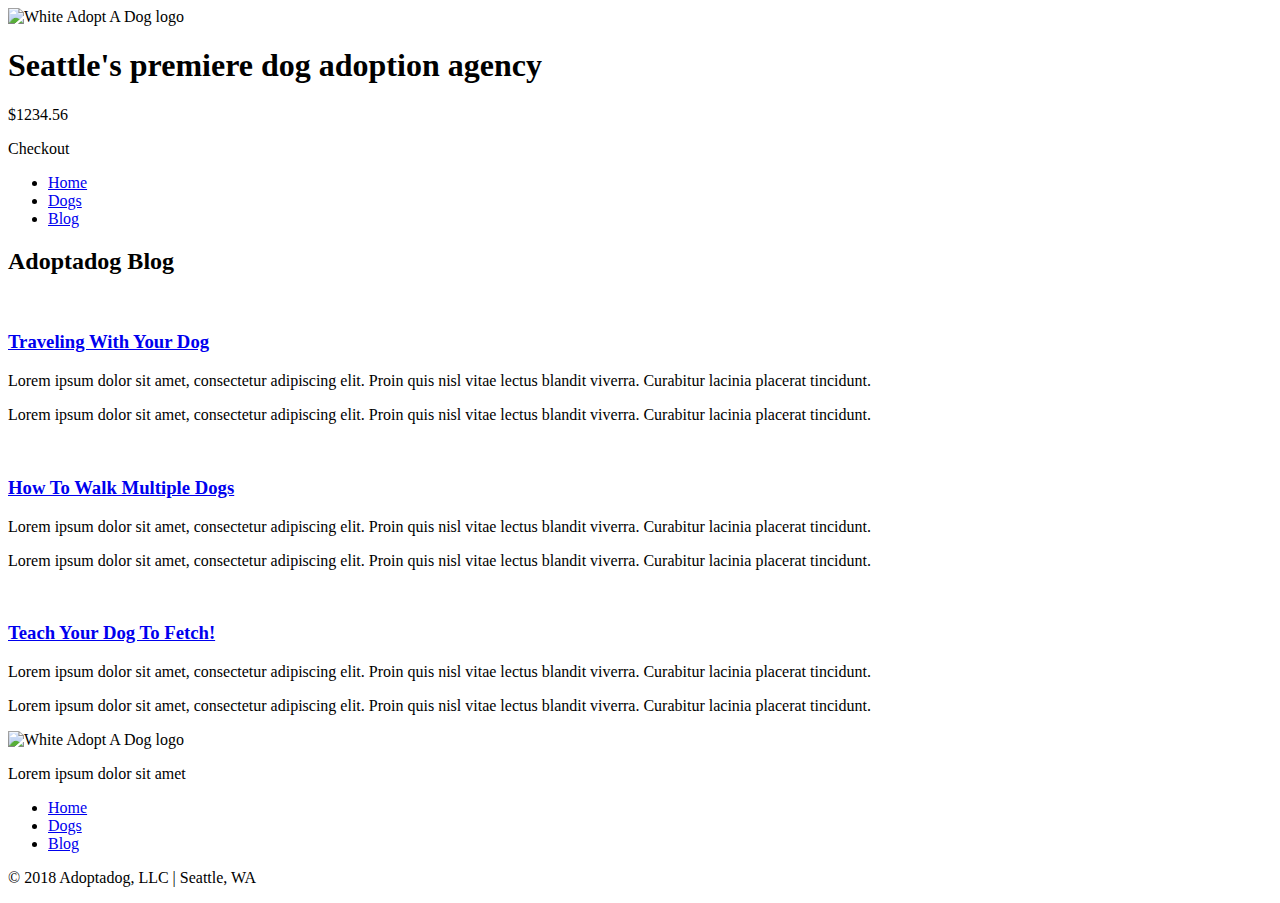
==== blog.html @ e91d317d "Added content to blog and checkout pages, also fixed HTML validation errors" ====
<!DOCTYPE html>
<html lang="zxx">
    <head>
        <meta charset="utf-8">
        <title>Adopt a Dog</title>
    </head>

    <body>
        <header>
            <img src="images/adoptadog-logo.svg" alt="White Adopt A Dog logo">
            <h1>Seattle's premiere dog adoption agency</h1>

            <p><i></i>$1234.56</p>
            <a>Checkout</a>
        </header>

        <nav>
            <ul>
                <li><a href="index.html">Home</a></li>
                <li><a href="dogs.html">Dogs</a></li>
                <li><a href="blog.html">Blog</a></li>
            </ul>
        </nav>

        <main>
            <h2>Adoptadog Blog</h2>
            <section>
                <img src="images/blog-1.jpg" alt="">
                <a href="#"><h3>Traveling With Your Dog</h3></a>
                <p>Lorem ipsum dolor sit amet, consectetur adipiscing elit. Proin quis nisl vitae lectus blandit viverra. Curabitur lacinia placerat tincidunt.</p>
                <p>Lorem ipsum dolor sit amet, consectetur adipiscing elit. Proin quis nisl vitae lectus blandit viverra. Curabitur lacinia placerat tincidunt.</p>
            </section>
            
            <section>
                <img src="images/blog-2.jpg" alt="">
                <a href="#"><h3>How To Walk Multiple Dogs</h3></a>
                <p>Lorem ipsum dolor sit amet, consectetur adipiscing elit. Proin quis nisl vitae lectus blandit viverra. Curabitur lacinia placerat tincidunt.</p>
                <p>Lorem ipsum dolor sit amet, consectetur adipiscing elit. Proin quis nisl vitae lectus blandit viverra. Curabitur lacinia placerat tincidunt.</p>
            </section>

            <section>
                <img src="images/blog-3.jpg" alt="">
                <a href="#"><h3>Teach Your Dog To Fetch!</h3></a>
                <p>Lorem ipsum dolor sit amet, consectetur adipiscing elit. Proin quis nisl vitae lectus blandit viverra. Curabitur lacinia placerat tincidunt.</p>
                <p>Lorem ipsum dolor sit amet, consectetur adipiscing elit. Proin quis nisl vitae lectus blandit viverra. Curabitur lacinia placerat tincidunt.</p>
            </section>
        </main>

        <footer>
            <img src="images/adoptadog-logo.svg" alt="White Adopt A Dog logo">
            <p>Lorem ipsum dolor sit amet</p>

            <nav>
                <ul>
                    <li><a href="index.html">Home</a></li>
                    <li><a href="dogs.html">Dogs</a></li>
                    <li><a href="blog.html">Blog</a></li>
                </ul>
            </nav>

            <p> © 2018 Adoptadog, LLC   |   Seattle, WA</p>
        </footer>
    </body>
</html>
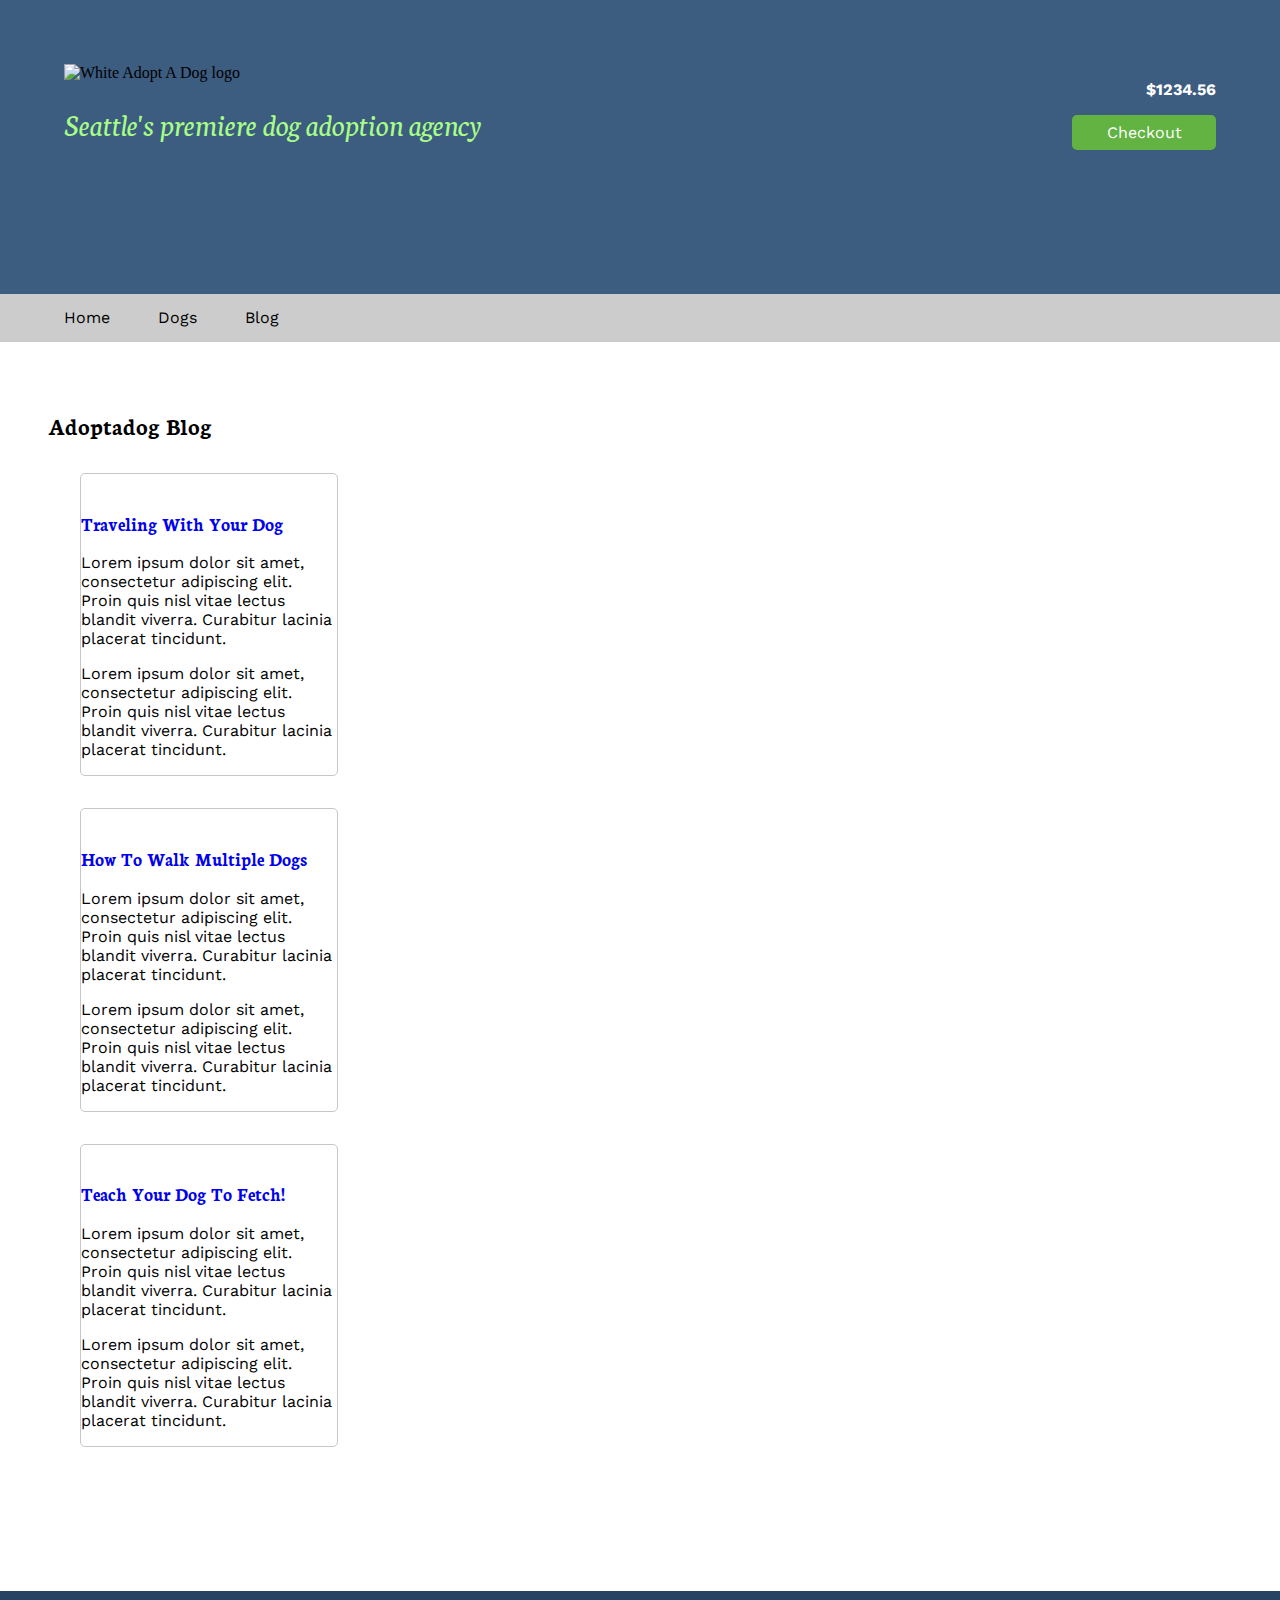
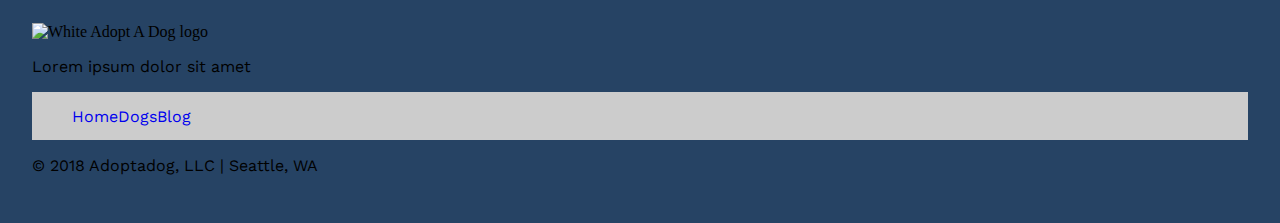
==== commit 26cfff0b: "Added stylesheet and majority of CSS, updated html file headers and links" ====
--- a/blog.html
+++ b/blog.html
@@ -2,23 +2,33 @@
 <html lang="zxx">
     <head>
         <meta charset="utf-8">
+        <link rel="preconnect" href="https://fonts.googleapis.com">
+        <link rel="preconnect" href="https://fonts.gstatic.com" crossorigin>
+        <link href="https://fonts.googleapis.com/css2?family=Neuton:ital,wght@0,200;0,300;0,400;0,700;0,800;1,400&family=Work+Sans:ital,wght@0,100..900;1,100..900&display=swap" rel="stylesheet">
         <title>Adopt a Dog</title>
+        <link class="logo" rel="stylesheet" href="stylesheet.css">
     </head>
 
     <body>
         <header>
-            <img src="images/adoptadog-logo.svg" alt="White Adopt A Dog logo">
-            <h1>Seattle's premiere dog adoption agency</h1>
+            <div class="header-left">
+                <div class="svg-container">
+                    <img src="images/adoptadog-logo.svg" alt="White Adopt A Dog logo">
+                </div>
+                <h1>Seattle's premiere dog adoption agency</h1>
+            </div>
 
-            <p><i></i>$1234.56</p>
-            <a>Checkout</a>
+            <div class="checkout-link">
+                <p class="white-text balance"><i></i>$1234.56</p>
+                <a class="green-button white-text">Checkout</a>
+            </div>
         </header>
 
         <nav>
             <ul>
-                <li><a href="index.html">Home</a></li>
-                <li><a href="dogs.html">Dogs</a></li>
-                <li><a href="blog.html">Blog</a></li>
+                <li><a class="head-nav-link" href="index.html">Home</a></li>
+                <li><a class="head-nav-link" href="dogs.html">Dogs</a></li>
+                <li><a class="head-nav-link" href="blog.html">Blog</a></li>
             </ul>
         </nav>
 
--- a/stylesheet.css
+++ b/stylesheet.css
@@ -0,0 +1,176 @@
+body {
+    margin: 0;
+}
+
+header {
+    display: flex;
+    flex-direction: row;
+    justify-content: space-between;;
+    background-color: rgb(60, 92, 128);
+    background-image: url("images/header-image.jpg");
+    background-size: cover;
+    background-position: center;
+    margin: 0;
+    padding: 4rem 4rem 8rem 4rem;
+    max-width: 100%;
+}
+
+nav {
+    display: flex;
+    align-items: center;
+    background-color: rgb(204, 204, 204);
+    height: 3rem;
+    max-width: 100%;
+}
+
+.head-nav {
+    margin: 0;
+    padding: 0;
+}
+
+.head-nav-link {
+    padding: .75rem;
+    margin: .75rem;
+    color: black;
+}
+
+.header-left {
+    margin-right: 3em;
+}
+
+.svg-container {
+    width: 25em;
+    max-width: 100%;
+}
+
+.logo {
+    max-width: 100%;
+}
+
+.checkout-link {
+    display: flex;
+    flex-direction: column;
+    align-items: flex-end;
+    max-width: 100%;
+}
+
+.balance {
+    font-weight: bold;
+}
+
+.green-button {
+    color: black;
+    background-color: rgb(98, 179, 66);
+    padding: 0.5rem;
+    border-radius: 5px;
+    text-align: center;
+    width: 8em;
+}
+
+.see-more {
+    background-color: rgb(231, 231, 231);
+    padding: 0.5rem;
+    margin: 2rem;
+    border-radius: 5px;
+    text-align: center;
+    width: 8em;
+}
+
+h1,
+h2,
+h3,
+h4,
+h5 {
+    font-family: "Neuton", serif;
+}
+
+h1 {
+    color: rgb(168, 253, 135);
+    font-style: italic;
+    font-weight: 200;
+}
+
+h2 {
+    color: black;
+}
+
+.white-text {
+    color: white;
+}
+
+a,
+p {
+    font-size: 1rem;
+    font-family: "Work Sans", sans-serif;
+}
+
+a {
+    text-decoration: none;
+}
+
+ul {
+    display: flex;
+    flex-direction: row;
+}
+
+li {
+    max-width: 100%;
+    list-style-type: none;
+}
+
+img {
+    max-width: 100%;
+}
+
+main {
+    padding: 3em;
+    margin-bottom: 4rem;
+}
+
+article {
+    display: flex;
+    flex-wrap: wrap;
+}
+
+#pre-gallery {
+    display: flex;
+    flex-direction: row;
+    border: none;
+    margin-bottom: 3em;
+}
+
+.pre-gallery-info {
+    margin: 0 0 0 4em;
+}
+
+section {
+    max-width: 20vw;
+    border: 1px solid rgb(199, 199, 199);
+    border-radius: 5px;
+    margin: 2rem;
+}
+
+.card-info {
+    margin: 2rem;
+}
+
+.center {
+    margin: auto;
+    max-width: fit-content;
+}
+
+footer {
+    max-width: 100%;
+    background-color: rgb(38, 67, 100);
+    background-size: cover;
+    padding: 2rem;
+}
+
+#foot-nav {
+    background-color: rgb(38, 67, 100);
+}
+
+
+
+
+
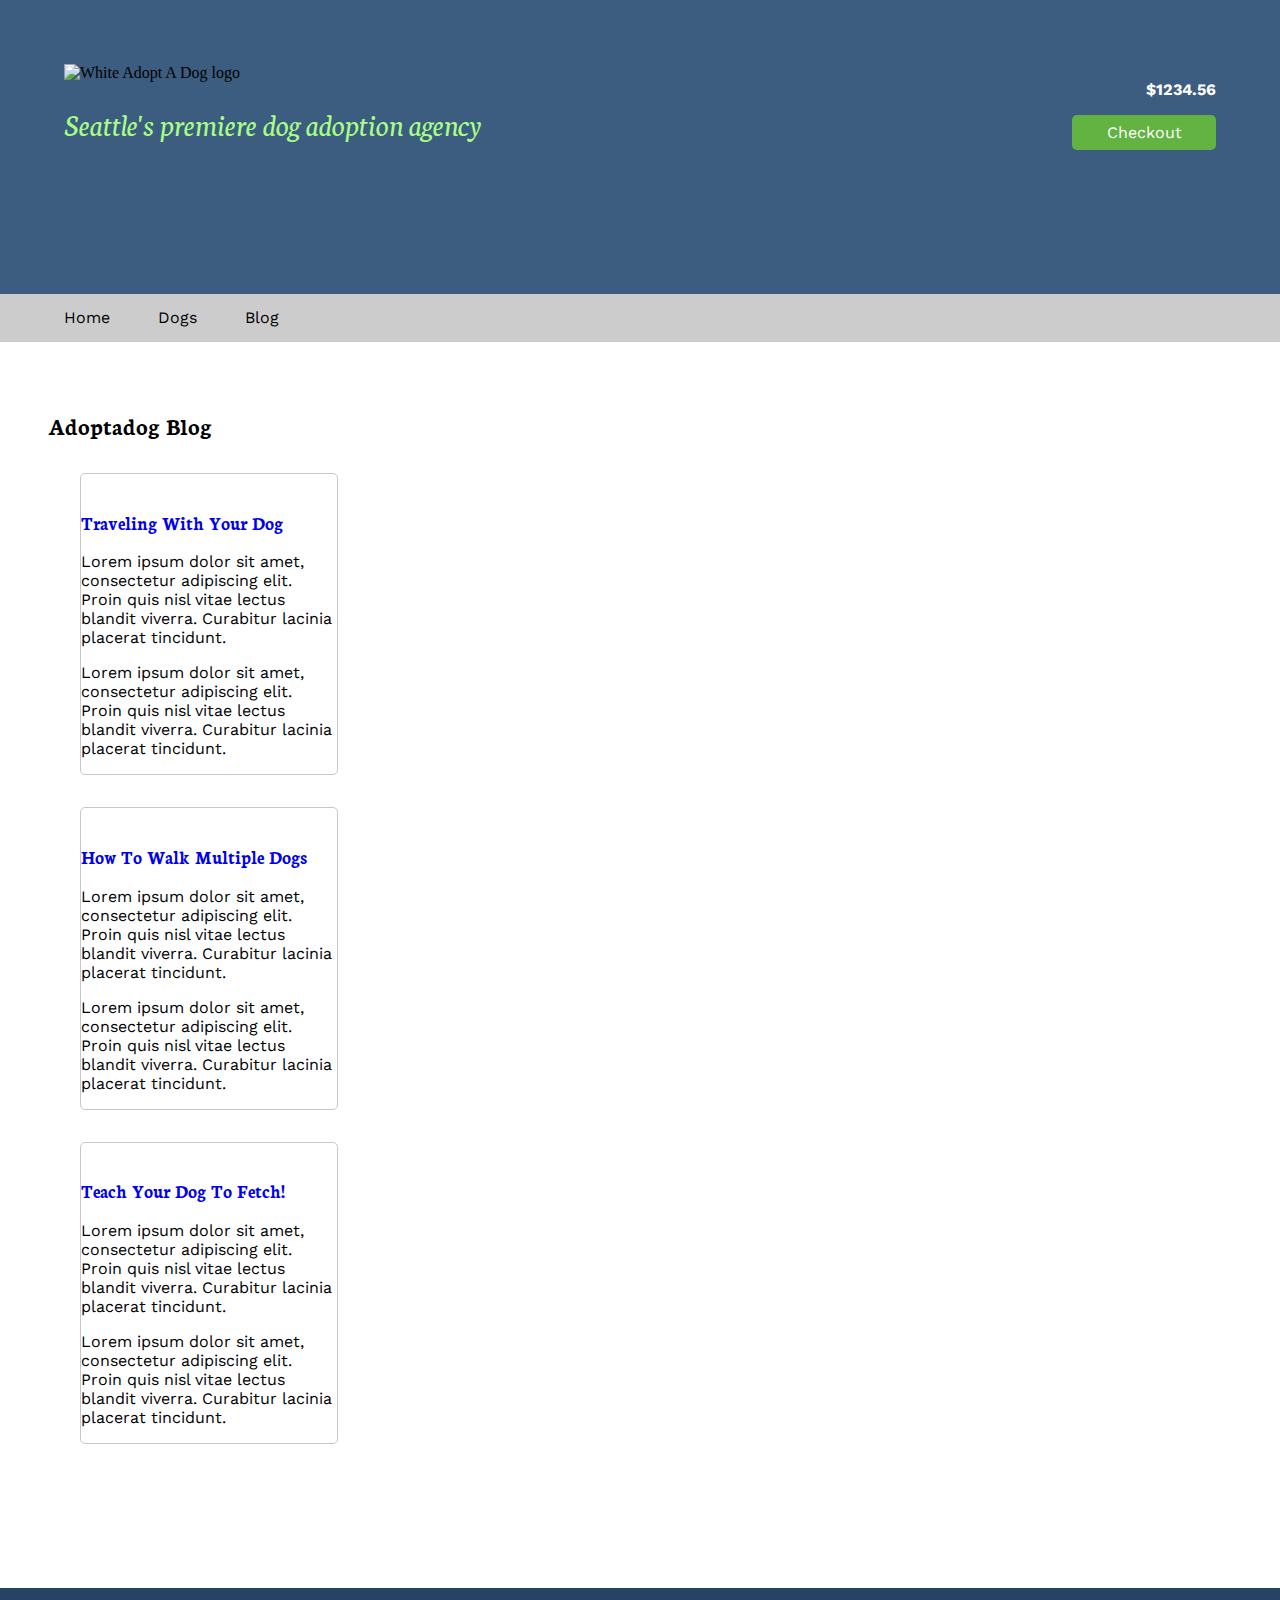
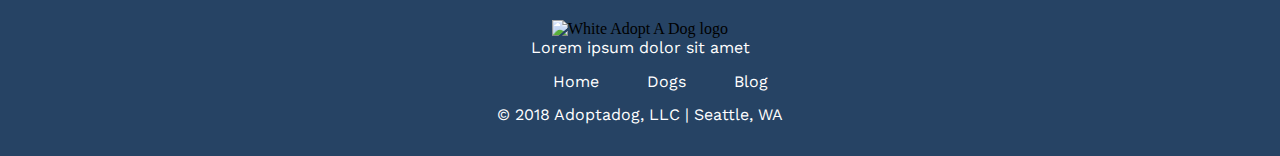
==== commit 97e3520e: "Further updated html and styling for all pages. Footer logo, blog post link layouts, styling on chec" ====
--- a/blog.html
+++ b/blog.html
@@ -32,43 +32,51 @@
             </ul>
         </nav>
 
-        <main>
+        <main >
             <h2>Adoptadog Blog</h2>
-            <section>
+            <section class="blog-post">
                 <img src="images/blog-1.jpg" alt="">
-                <a href="#"><h3>Traveling With Your Dog</h3></a>
-                <p>Lorem ipsum dolor sit amet, consectetur adipiscing elit. Proin quis nisl vitae lectus blandit viverra. Curabitur lacinia placerat tincidunt.</p>
-                <p>Lorem ipsum dolor sit amet, consectetur adipiscing elit. Proin quis nisl vitae lectus blandit viverra. Curabitur lacinia placerat tincidunt.</p>
+                <div>
+                    <a href="#"><h3>Traveling With Your Dog</h3></a>
+                    <p>Lorem ipsum dolor sit amet, consectetur adipiscing elit. Proin quis nisl vitae lectus blandit viverra. Curabitur lacinia placerat tincidunt.</p>
+                    <p>Lorem ipsum dolor sit amet, consectetur adipiscing elit. Proin quis nisl vitae lectus blandit viverra. Curabitur lacinia placerat tincidunt.</p>
+                </div>
             </section>
             
-            <section>
+            <section class="blog-post">
                 <img src="images/blog-2.jpg" alt="">
-                <a href="#"><h3>How To Walk Multiple Dogs</h3></a>
-                <p>Lorem ipsum dolor sit amet, consectetur adipiscing elit. Proin quis nisl vitae lectus blandit viverra. Curabitur lacinia placerat tincidunt.</p>
-                <p>Lorem ipsum dolor sit amet, consectetur adipiscing elit. Proin quis nisl vitae lectus blandit viverra. Curabitur lacinia placerat tincidunt.</p>
+                <div>
+                    <a href="#"><h3>How To Walk Multiple Dogs</h3></a>
+                    <p>Lorem ipsum dolor sit amet, consectetur adipiscing elit. Proin quis nisl vitae lectus blandit viverra. Curabitur lacinia placerat tincidunt.</p>
+                    <p>Lorem ipsum dolor sit amet, consectetur adipiscing elit. Proin quis nisl vitae lectus blandit viverra. Curabitur lacinia placerat tincidunt.</p>
+                </div>
             </section>
 
-            <section>
+            <section class="blog-post">
                 <img src="images/blog-3.jpg" alt="">
-                <a href="#"><h3>Teach Your Dog To Fetch!</h3></a>
-                <p>Lorem ipsum dolor sit amet, consectetur adipiscing elit. Proin quis nisl vitae lectus blandit viverra. Curabitur lacinia placerat tincidunt.</p>
-                <p>Lorem ipsum dolor sit amet, consectetur adipiscing elit. Proin quis nisl vitae lectus blandit viverra. Curabitur lacinia placerat tincidunt.</p>
+                <div>
+                    <a href="#"><h3>Teach Your Dog To Fetch!</h3></a>
+                    <p>Lorem ipsum dolor sit amet, consectetur adipiscing elit. Proin quis nisl vitae lectus blandit viverra. Curabitur lacinia placerat tincidunt.</p>
+                    <p>Lorem ipsum dolor sit amet, consectetur adipiscing elit. Proin quis nisl vitae lectus blandit viverra. Curabitur lacinia placerat tincidunt.</p>
+                </div>
             </section>
         </main>
 
         <footer>
-            <img src="images/adoptadog-logo.svg" alt="White Adopt A Dog logo">
-            <p>Lorem ipsum dolor sit amet</p>
+            <div class="svg-container center">
+                <img src="images/adoptadog-logo.svg" alt="White Adopt A Dog logo">
+            </div>
+            <p class="white-text center">Lorem ipsum dolor sit amet</p>
 
-            <nav>
+            <nav id="foot-nav" class="center">
                 <ul>
-                    <li><a href="index.html">Home</a></li>
-                    <li><a href="dogs.html">Dogs</a></li>
-                    <li><a href="blog.html">Blog</a></li>
+                    <li><a class="white-text head-nav-link" href="index.html">Home</a></li>
+                    <li><a class="white-text head-nav-link" href="dogs.html">Dogs</a></li>
+                    <li><a class="white-text head-nav-link" href="blog.html">Blog</a></li>
                 </ul>
             </nav>
 
-            <p> © 2018 Adoptadog, LLC   |   Seattle, WA</p>
+            <p class="white-text center"> © 2018 Adoptadog, LLC   |   Seattle, WA</p>
         </footer>
     </body>
 </html>--- a/stylesheet.css
+++ b/stylesheet.css
@@ -5,11 +5,11 @@
 header {
     display: flex;
     flex-direction: row;
-    justify-content: space-between;;
+    justify-content: space-between;
     background-color: rgb(60, 92, 128);
     background-image: url("images/header-image.jpg");
     background-size: cover;
-    background-position: center;
+    background-position: top;
     margin: 0;
     padding: 4rem 4rem 8rem 4rem;
     max-width: 100%;
@@ -132,7 +132,12 @@
     flex-wrap: wrap;
 }
 
-#pre-gallery {
+.no-stretch {
+    max-width: 100%;
+    height: auto;
+}
+
+.pre-gallery {
     display: flex;
     flex-direction: row;
     border: none;
@@ -172,5 +177,14 @@
 
 
 
+@media print, screen and (max-width: 800px) {
+    
+    .pre-gallery {
+        flex-direction: column;
+    }
 
+    .pre-gallery-info {
+        margin: 0 auto;
+    }
+}
 
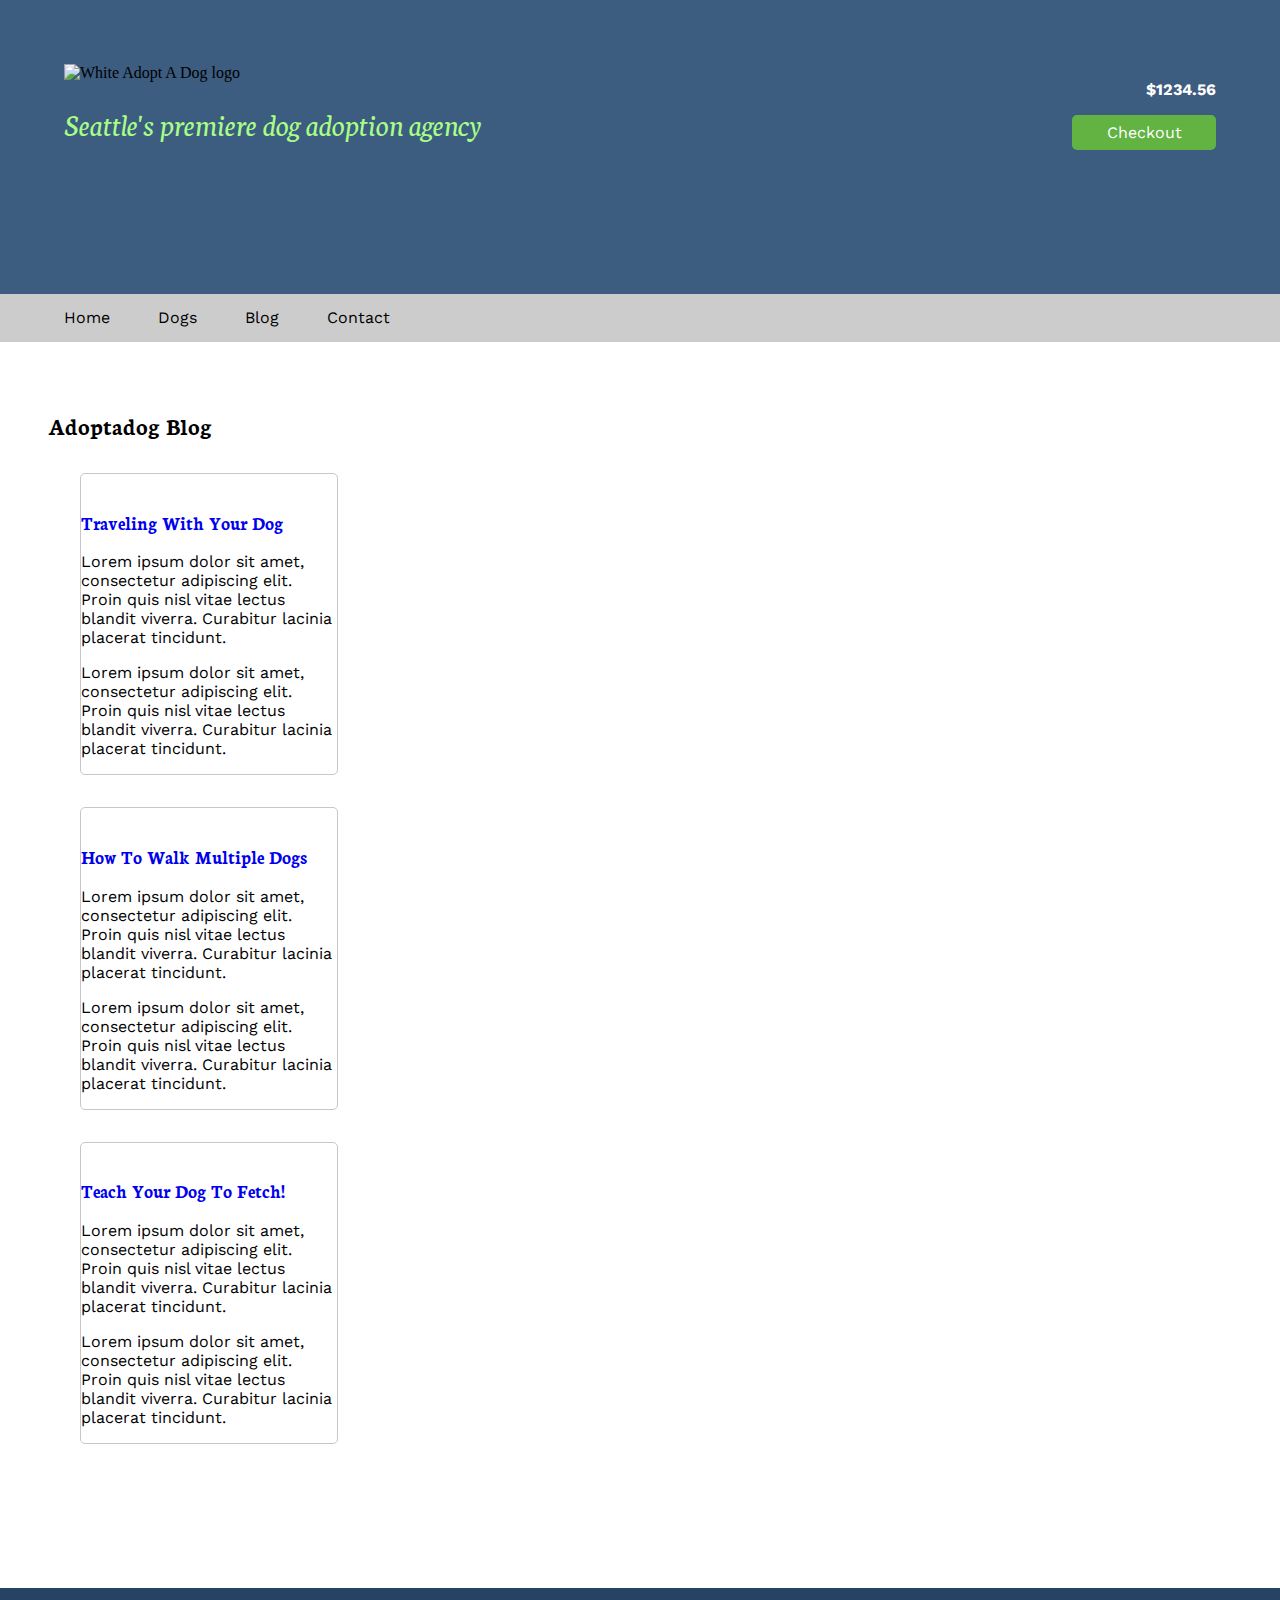
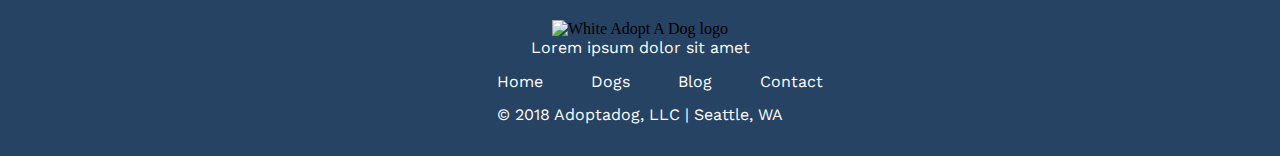
==== commit 9a6cdfd3: "Updated nav links to include new contact page" ====
--- a/blog.html
+++ b/blog.html
@@ -29,6 +29,7 @@
                 <li><a class="head-nav-link" href="index.html">Home</a></li>
                 <li><a class="head-nav-link" href="dogs.html">Dogs</a></li>
                 <li><a class="head-nav-link" href="blog.html">Blog</a></li>
+                <li><a class="head-nav-link" href="contact.html">Contact</a></li>
             </ul>
         </nav>
 
@@ -73,6 +74,7 @@
                     <li><a class="white-text head-nav-link" href="index.html">Home</a></li>
                     <li><a class="white-text head-nav-link" href="dogs.html">Dogs</a></li>
                     <li><a class="white-text head-nav-link" href="blog.html">Blog</a></li>
+                    <li><a class="white-text head-nav-link" href="contact.html">Contact</a></li>
                 </ul>
             </nav>
 
--- a/stylesheet.css
+++ b/stylesheet.css
@@ -92,6 +92,7 @@
 
 h2 {
     color: black;
+    flex-basis: 100%;
 }
 
 .white-text {
@@ -99,10 +100,54 @@
 }
 
 a,
-p {
+p,
+button, 
+input, 
+select, 
+textarea,
+label,
+legend, 
+option {
     font-size: 1rem;
     font-family: "Work Sans", sans-serif;
 }
+
+button, 
+input, 
+select, 
+textarea {
+    display: block;
+    font-size: 100%;
+    box-sizing: border-box;
+}
+
+input[type="radio"], 
+input[type="checkbox"] {
+    display: inline;
+}
+
+input[type=submit] {
+    max-width: 100%;
+    margin-left: 35vw;
+    color: black;
+    background-color: rgb(98, 179, 66);
+    padding: 0.5rem;
+    border-radius: 5px;
+    text-align: center;
+    width: 8em;
+    box-shadow: none;
+    border: none;
+}
+
+input[type=submit]:hover {
+    background-color: rgb(74, 145, 46);
+}
+
+fieldset {
+    border: none;
+}
+
+
 
 a {
     text-decoration: none;
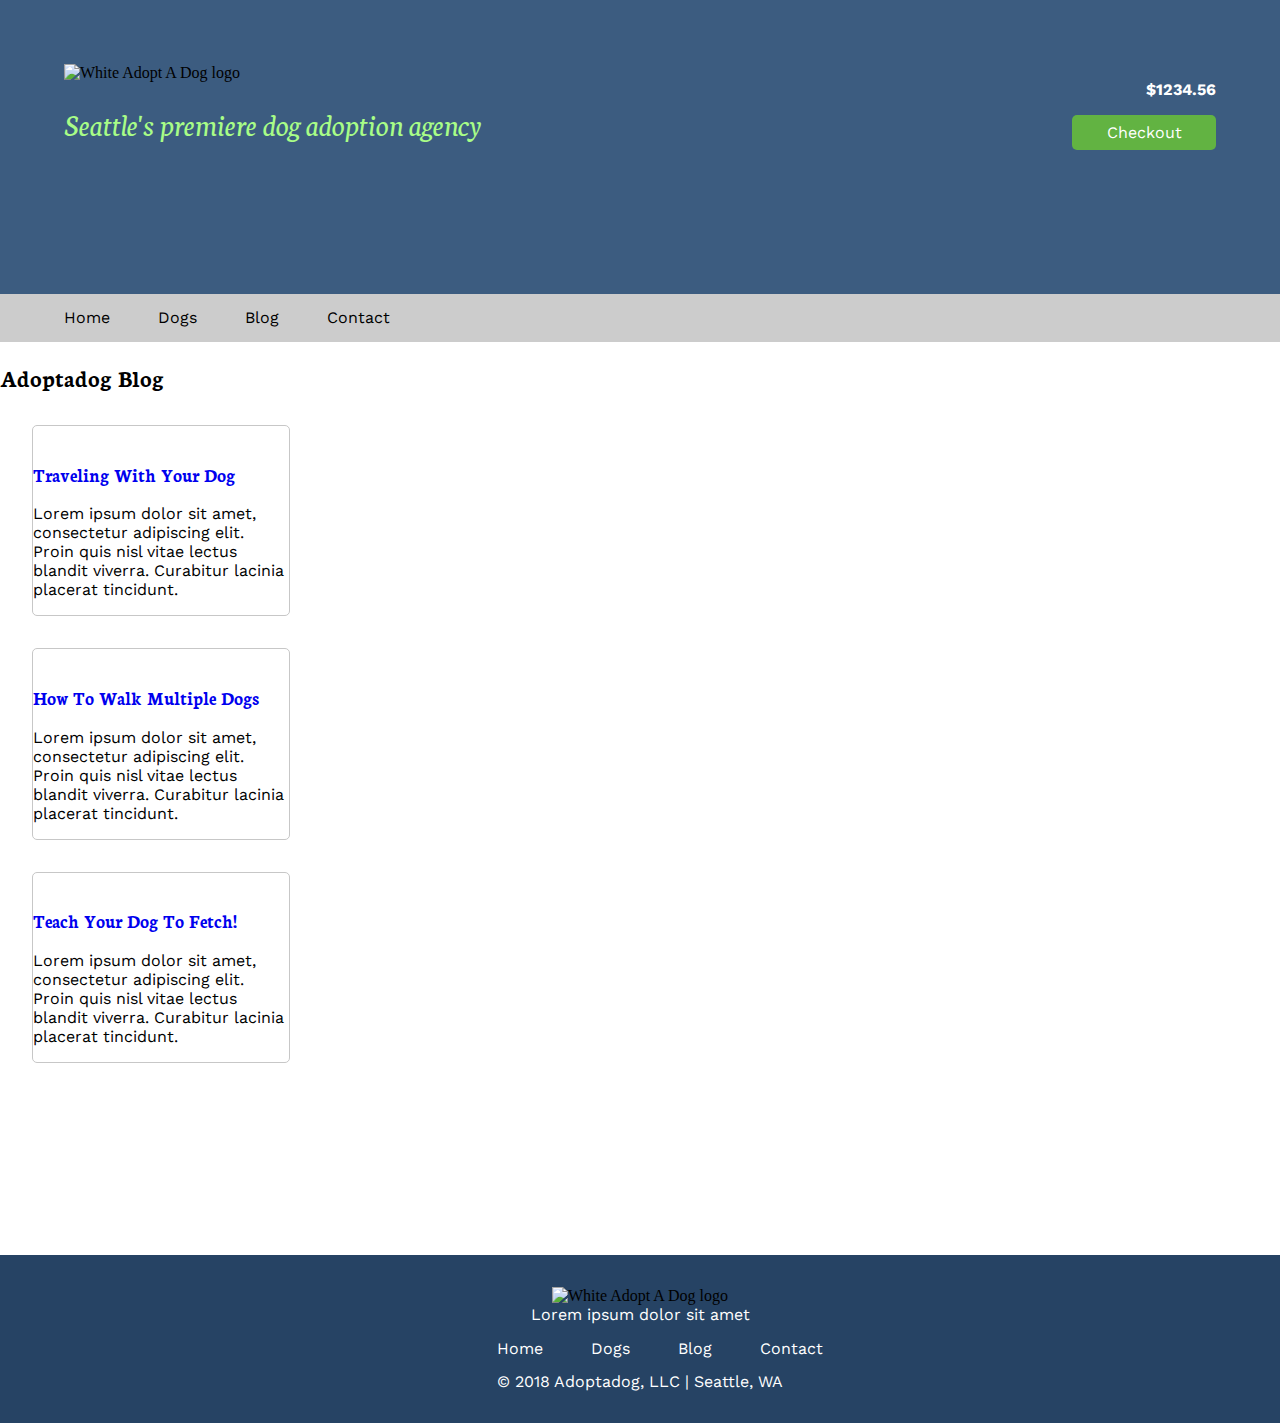
==== commit 2ef48771: "Refactored blog page to generate posts based on the number of stored posts + corresponding info. Pos" ====
--- a/blog.html
+++ b/blog.html
@@ -2,9 +2,11 @@
 <html lang="zxx">
     <head>
         <meta charset="utf-8">
+
         <link rel="preconnect" href="https://fonts.googleapis.com">
         <link rel="preconnect" href="https://fonts.gstatic.com" crossorigin>
         <link href="https://fonts.googleapis.com/css2?family=Neuton:ital,wght@0,200;0,300;0,400;0,700;0,800;1,400&family=Work+Sans:ital,wght@0,100..900;1,100..900&display=swap" rel="stylesheet">
+        <script src="script.js" defer></script>
         <title>Adopt a Dog</title>
         <link class="logo" rel="stylesheet" href="stylesheet.css">
     </head>
@@ -33,34 +35,8 @@
             </ul>
         </nav>
 
-        <main >
-            <h2>Adoptadog Blog</h2>
-            <section class="blog-post">
-                <img src="images/blog-1.jpg" alt="">
-                <div>
-                    <a href="#"><h3>Traveling With Your Dog</h3></a>
-                    <p>Lorem ipsum dolor sit amet, consectetur adipiscing elit. Proin quis nisl vitae lectus blandit viverra. Curabitur lacinia placerat tincidunt.</p>
-                    <p>Lorem ipsum dolor sit amet, consectetur adipiscing elit. Proin quis nisl vitae lectus blandit viverra. Curabitur lacinia placerat tincidunt.</p>
-                </div>
-            </section>
+        <main id="container">
             
-            <section class="blog-post">
-                <img src="images/blog-2.jpg" alt="">
-                <div>
-                    <a href="#"><h3>How To Walk Multiple Dogs</h3></a>
-                    <p>Lorem ipsum dolor sit amet, consectetur adipiscing elit. Proin quis nisl vitae lectus blandit viverra. Curabitur lacinia placerat tincidunt.</p>
-                    <p>Lorem ipsum dolor sit amet, consectetur adipiscing elit. Proin quis nisl vitae lectus blandit viverra. Curabitur lacinia placerat tincidunt.</p>
-                </div>
-            </section>
-
-            <section class="blog-post">
-                <img src="images/blog-3.jpg" alt="">
-                <div>
-                    <a href="#"><h3>Teach Your Dog To Fetch!</h3></a>
-                    <p>Lorem ipsum dolor sit amet, consectetur adipiscing elit. Proin quis nisl vitae lectus blandit viverra. Curabitur lacinia placerat tincidunt.</p>
-                    <p>Lorem ipsum dolor sit amet, consectetur adipiscing elit. Proin quis nisl vitae lectus blandit viverra. Curabitur lacinia placerat tincidunt.</p>
-                </div>
-            </section>
         </main>
 
         <footer>
